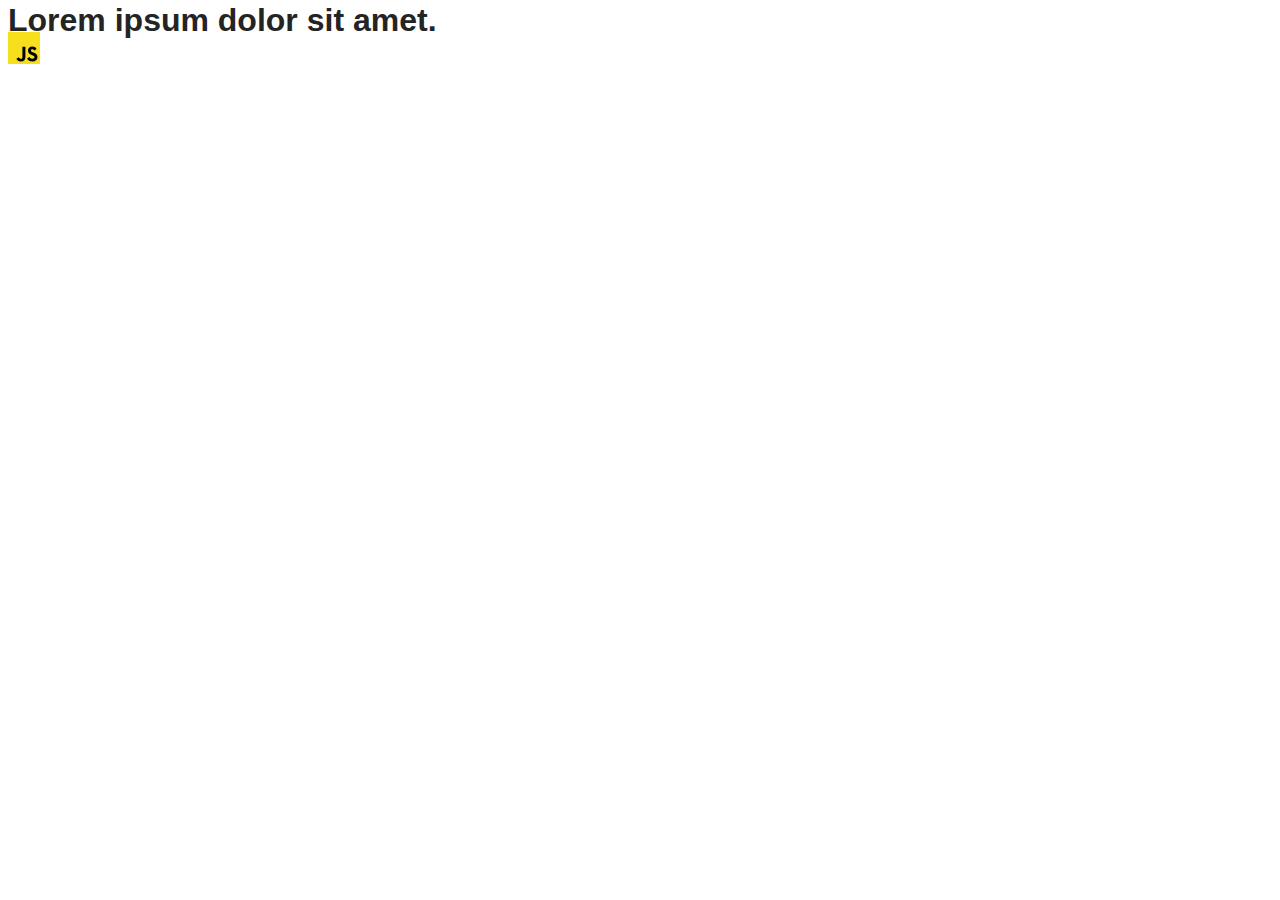
==== src/index.html @ f160c348 "Initial commit" ====
<!DOCTYPE html>
<html lang="en">
  <head>
    <meta charset="UTF-8" />
    <link rel="icon" type="image/svg+xml" href="/favicon.svg" />
    <meta name="viewport" content="width=device-width, initial-scale=1.0" />
    <title>Vanilla App Template</title>
    <link rel="stylesheet" href="./css/styles.css" />
  </head>
  <body>
    <load ="partials/header.html" />

    <section>
      <h1>Lorem ipsum dolor sit amet.</h1>
      <!-- Path to images as from index.html file -->
      <img src="./img/javascript.svg" alt="" />
    </section>

    <!-- Loads the specified .html file -->
    <load ="partials/vite-promo.html" />

    <script type="module" src="/main.js"></script>
  </body>
</html>
---- src/css/styles.css ----
/**
  |============================
  | include css partials with
  | default @import url()
  |============================
*/
@import url('./reset.css');
@import url('./vite-promo.css');
@import url('./header.css');

:root {
  font-family: Inter, Avenir, Helvetica, Arial, sans-serif;
  font-size: 16px;
  line-height: 24px;
  font-weight: 400;

  color: #242424;
  background-color: rgba(255, 255, 255, 0.87);

  font-synthesis: none;
  text-rendering: optimizeLegibility;
  -webkit-font-smoothing: antialiased;
  -moz-osx-font-smoothing: grayscale;
  -webkit-text-size-adjust: 100%;
}
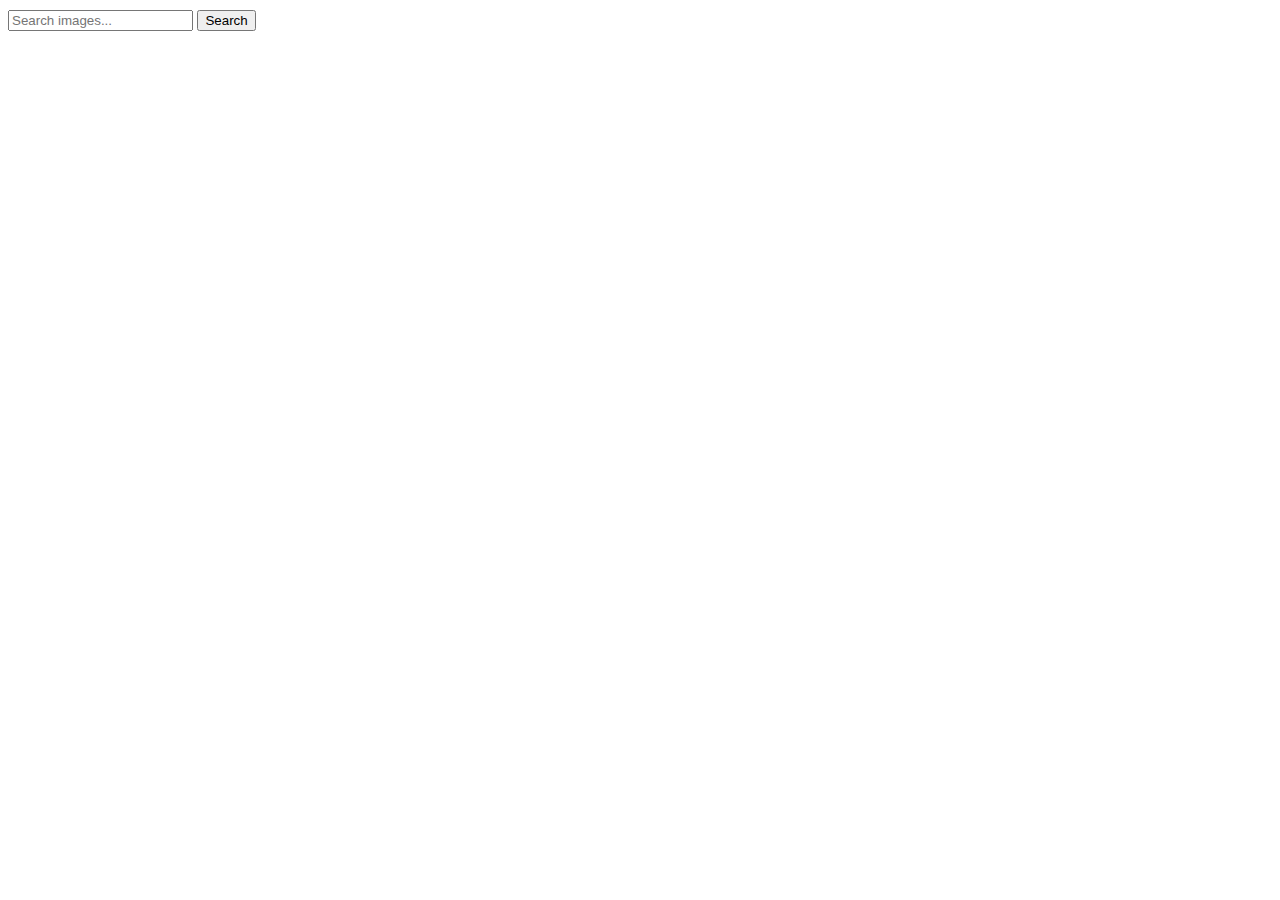
==== commit aaf4b4f9: "pagination completed" ====
--- a/src/index.html
+++ b/src/index.html
@@ -4,21 +4,23 @@
     <meta charset="UTF-8" />
     <link rel="icon" type="image/svg+xml" href="/favicon.svg" />
     <meta name="viewport" content="width=device-width, initial-scale=1.0" />
-    <title>Vanilla App Template</title>
+    <title>goit-advancedjs-hw-04</title>
     <link rel="stylesheet" href="./css/styles.css" />
   </head>
   <body>
-    <load ="partials/header.html" />
+    <form class="search-form" id="search-form">
+      <input
+        type="text"
+        name="searchQuery"
+        autocomplete="off"
+        placeholder="Search images..."
+      />
+      <button type="submit">Search</button>
+    </form>
 
-    <section>
-      <h1>Lorem ipsum dolor sit amet.</h1>
-      <!-- Path to images as from index.html file -->
-      <img src="./img/javascript.svg" alt="" />
-    </section>
+    <ul class="gallery"></ul>
+    <button type="button" class="load-more visually-hidden">Load more</button>
 
-    <!-- Loads the specified .html file -->
-    <load ="partials/vite-promo.html" />
-
-    <script type="module" src="/main.js"></script>
+    <script type="module" src="./js/index.js"></script>
   </body>
 </html>
--- a/src/css/styles.css
+++ b/src/css/styles.css
@@ -5,8 +5,6 @@
   |============================
 */
 @import url('./reset.css');
-@import url('./vite-promo.css');
-@import url('./header.css');
 
 :root {
   font-family: Inter, Avenir, Helvetica, Arial, sans-serif;
@@ -23,3 +21,73 @@
   -moz-osx-font-smoothing: grayscale;
   -webkit-text-size-adjust: 100%;
 }
+
+.visually-hidden {
+  position: absolute;
+  width: 1px;
+  height: 1px;
+  margin: -1px;
+  border: 0;
+  padding: 0;
+  white-space: nowrap;
+  clip-path: inset(100%);
+  clip: rect(0 0 0 0);
+  overflow: hidden;
+}
+.search-form{
+  margin-bottom: 20px;
+}
+.gallery{
+  display: flex;
+  justify-content: center;
+  align-items: center;
+  gap: 20px;
+  flex-wrap: wrap;
+}
+.gallery__item{
+  box-shadow: rgba(0, 0, 0, 0.35) 0px 5px 15px;
+  transition-property: transform;
+  transition-duration: 250ms;
+  transition-timing-function: cubic-bezier(0.4, 0, 0.2, 1);
+}
+.gallery__item:hover{
+   transform: scale(1.1);
+}
+.gallery__image{
+  width: 350px;
+  height: 200px;
+}
+.gallery__image:hover{
+  cursor: pointer;
+}
+.info{
+  display: flex;
+  justify-content: space-evenly;
+  gap: 15px;
+ }
+ .info-item{
+  display: flex;
+  justify-content: center;
+  align-items: center;
+  flex-direction: column;
+ }
+
+ .load-more{
+  display: block;
+  margin: 20px auto;
+  width: 200px;
+  height: 30px;
+
+  border: 1px solid gray;
+  border-radius: 7px;
+  transition: 
+  color,background-color,border 
+  250ms,250ms,250ms 
+  cubic-bezier(0.4, 0, 0.2, 1),cubic-bezier(0.4, 0, 0.2, 1),cubic-bezier(0.4, 0, 0.2, 1);
+  
+ }
+.load-more:hover{
+  border: transparent;
+  color: white;
+  background-color:#1677ff;
+}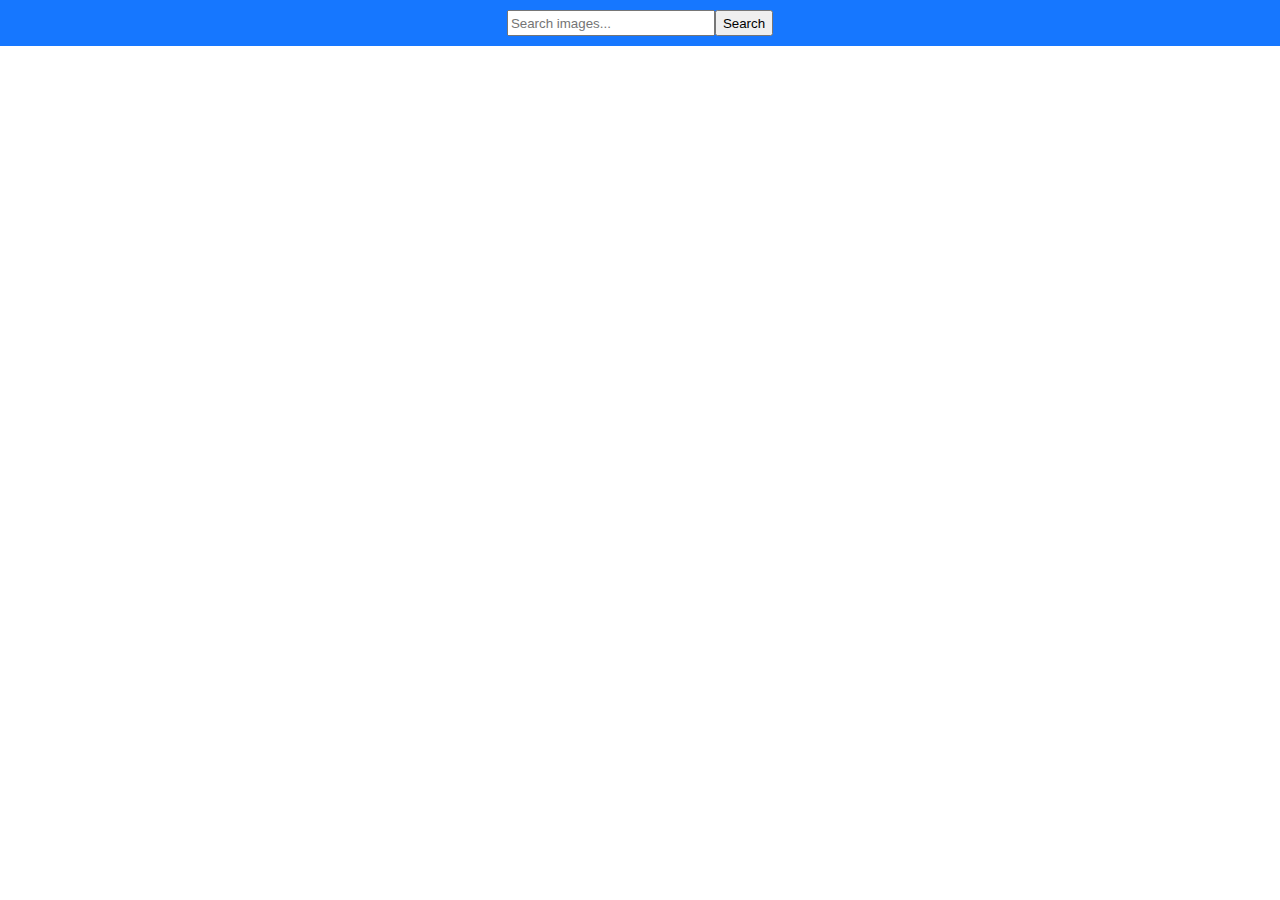
==== commit 261d98da: "lightbox-refresh" ====
--- a/src/index.html
+++ b/src/index.html
@@ -10,6 +10,7 @@
   <body>
     <form class="search-form" id="search-form">
       <input
+        class="formInput"
         type="text"
         name="searchQuery"
         autocomplete="off"
--- a/src/css/styles.css
+++ b/src/css/styles.css
@@ -21,6 +21,9 @@
   -moz-osx-font-smoothing: grayscale;
   -webkit-text-size-adjust: 100%;
 }
+body{
+   margin: 0;
+  }
 
 .visually-hidden {
   position: absolute;
@@ -35,8 +38,18 @@
   overflow: hidden;
 }
 .search-form{
+  display: flex;
+  justify-content: center;
+  margin: 0 auto;
   margin-bottom: 20px;
-}
+  padding: 10px 0 ;
+  background-color:#1677ff;
+  }
+ .formInput{
+  width: 200px;
+  height: 20px;
+  outline: transparent;
+ }
 .gallery{
   display: flex;
   justify-content: center;
@@ -45,13 +58,13 @@
   flex-wrap: wrap;
 }
 .gallery__item{
-  box-shadow: rgba(0, 0, 0, 0.35) 0px 5px 15px;
+  box-shadow: rgba(0, 0, 0, 0.30) 0px 5px 15px;
   transition-property: transform;
   transition-duration: 250ms;
   transition-timing-function: cubic-bezier(0.4, 0, 0.2, 1);
 }
 .gallery__item:hover{
-   transform: scale(1.1);
+   /* transform: scale(1.1); */
 }
 .gallery__image{
   width: 350px;
